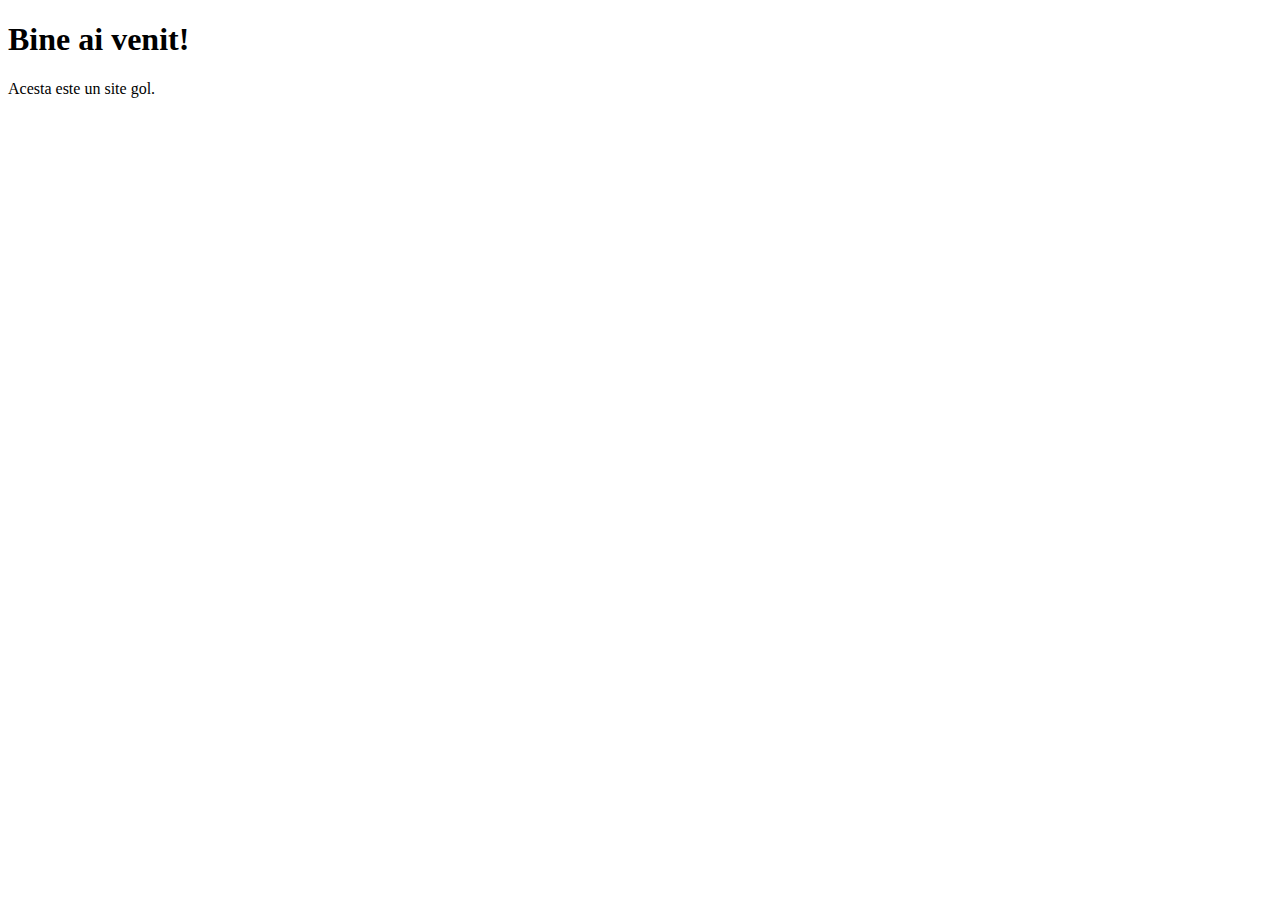
==== index.html @ ab0f5c65 "Update and rename SavageSprings.html to index.html" ====
<!DOCTYPE html>
<html lang="ro">
<head>
    <meta charset="UTF-8">
    <meta name="viewport" content="width=device-width, initial-scale=1.0">
    <title>Site Gol</title>
</head>
<body>
    <h1>Bine ai venit!</h1>
    <p>Acesta este un site gol.</p>
</body>
</html>
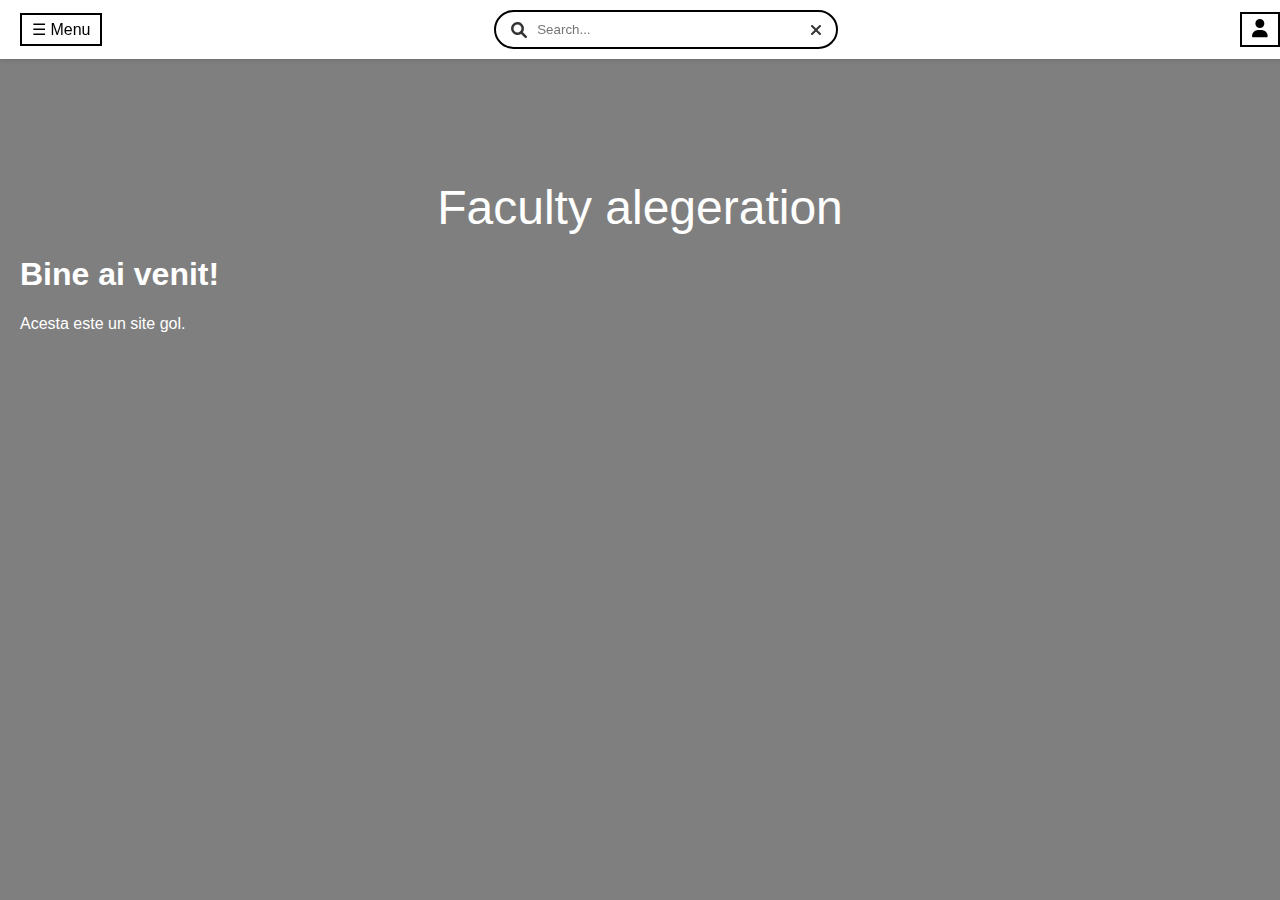
==== commit 46b9daaf: "Update index.html" ====
--- a/index.html
+++ b/index.html
@@ -3,10 +3,113 @@
 <head>
     <meta charset="UTF-8">
     <meta name="viewport" content="width=device-width, initial-scale=1.0">
-    <title>Site Gol</title>
+    <title>Faculty alegeration</title>
+    <link rel="stylesheet" href="styles.css"> <!-- Link to external CSS -->
+    <!-- Add Font Awesome for icons -->
+    <link rel="stylesheet" href="https://cdnjs.cloudflare.com/ajax/libs/font-awesome/6.0.0/css/all.min.css">
+    <!-- Add Norwester font -->
+    <link href="https://fonts.cdnfonts.com/css/norwester" rel="stylesheet">
 </head>
 <body>
-    <h1>Bine ai venit!</h1>
-    <p>Acesta este un site gol.</p>
+    <!-- Top bar -->
+    <div id="top-bar">
+        <button id="menu-button" onclick="toggleSidebar()">☰ Menu</button>
+        <div id="search-bar">
+            <i class="fas fa-search"></i> <!-- Magnifying glass icon -->
+            <input type="text" id="search-input" placeholder="Search...">
+            <i class="fas fa-times" onclick="clearSearch()"></i> <!-- X icon -->
+        </div>
+        <div id="account-info">
+            <span id="account-name"></span> <!-- Account name -->
+            <button id="user-button" onclick="showAccount()"><i class="fas fa-user"></i></button> <!-- User icon button -->
+        </div>
+    </div>
+
+    <!-- Sidebar -->
+    <div id="sidebar">
+        <button onclick="showAboutUs()">About Us</button>
+        <button onclick="showAccount()">Account</button>
+        <button onclick="showSettings()">Settings</button>
+    </div>
+
+    <!-- Main content -->
+    <div id="content">
+        <!-- Welcome title -->
+        <div id="welcome-title">Faculty alegeration</div>
+
+        <!-- Logged-in content -->
+        <div id="logged-in-content" style="display: none;">
+            <h1>Bine ai venit!</h1>
+            <div id="how-it-works">
+                <h2>How this works?</h2>
+                <ol>
+                    <li>Respond to some questions to find your desired faculty.</li>
+                    <li>An algorithm will find the best-suited faculty for you.</li>
+                    <li>You can add, manage, and compare faculties in an efficient way.</li>
+                </ol>
+            </div>
+        </div>
+
+        <!-- Logged-out content -->
+        <div id="logged-out-content">
+            <h1>Bine ai venit!</h1>
+            <p>Acesta este un site gol.</p>
+        </div>
+    </div>
+
+    <!-- Modal overlay -->
+    <div id="modal-overlay" onclick="closeModal()"></div>
+
+    <!-- Account modal -->
+    <div id="account-modal" class="modal">
+        <span class="close-button" onclick="closeModal()">&times;</span> <!-- X button to close -->
+        <h2>Account</h2>
+        <div class="tabs">
+            <button onclick="switchTab('login')">Log In</button>
+            <button onclick="switchTab('signup')">Sign Up</button>
+        </div>
+        <div id="login-tab" class="tab-content">
+            <p id="login-message" style="display: none;">Log into your account to see your stuff.</p>
+            <label for="login-email">Email:</label>
+            <input type="email" id="login-email" placeholder="Enter your email">
+
+            <label for="login-password">Password:</label>
+            <input type="password" id="login-password" placeholder="Enter your password">
+
+            <button onclick="login()">Log In</button>
+
+            <!-- Social login options -->
+            <div class="social-login">
+                <p>Or log in with:</p>
+                <button onclick="loginWithGoogle()"><i class="fab fa-google"></i> Google</button>
+                <button onclick="loginWithFacebook()"><i class="fab fa-facebook"></i> Facebook</button>
+            </div>
+        </div>
+        <div id="signup-tab" class="tab-content" style="display: none;">
+            <label for="signup-email">Email:</label>
+            <input type="email" id="signup-email" placeholder="Enter your email">
+
+            <label for="signup-password">Password:</label>
+            <input type="password" id="signup-password" placeholder="Enter your password">
+
+            <button onclick="signup()">Sign Up</button>
+        </div>
+    </div>
+
+    <!-- Settings modal -->
+    <div id="settings-modal" class="modal">
+        <span class="close-button" onclick="closeModal()">&times;</span> <!-- X button to close -->
+        <h2>Settings</h2>
+        <label for="name">Name:</label>
+        <input type="text" id="name" placeholder="Enter your name">
+
+        <label for="address">Address:</label>
+        <input type="text" id="address" placeholder="Enter your address">
+
+        <button onclick="saveSettings()">Save</button>
+    </div>
+
+    <!-- Link to external JavaScript -->
+    <script src="scripts.js"></script>
 </body>
 </html>
--- a/styles.css
+++ b/styles.css
@@ -0,0 +1,251 @@
+/* General styles */
+body {
+    margin: 0;
+    font-family: 'Norwester', sans-serif;
+    background-image: url('https://images.rawpixel.com/image_800/cHJpdmF0ZS9sci9pbWFnZXMvd2Vic2l0ZS8yMDIyLTA1L3YxMTU1LWItMDExLmpwZw.jpg'); /* Background image */
+    background-size: cover;
+    background-position: center;
+    background-color: rgba(0, 0, 0, 0.5); /* Darker tint */
+    background-blend-mode: multiply;
+    color: white;
+}
+
+/* Top bar styles */
+#top-bar {
+    position: fixed;
+    top: 0;
+    left: 0;
+    width: 100%;
+    background-color: white; /* White background */
+    padding: 10px;
+    display: flex;
+    align-items: center;
+    justify-content: space-between;
+    z-index: 1000;
+    box-shadow: 0 2px 4px rgba(0, 0, 0, 0.1); /* Add shadow for depth */
+}
+
+#menu-button {
+    background-color: transparent;
+    border: 2px solid black; /* Black border */
+    color: black; /* Black text */
+    padding: 5px 10px;
+    cursor: pointer;
+    font-size: 16px;
+    margin-left: 10px; /* Bring further left */
+}
+
+#search-bar {
+    display: flex;
+    align-items: center;
+    background-color: white;
+    border-radius: 20px;
+    padding: 5px 10px;
+    width: 25%; /* Shrink to a quarter of its size */
+    border: 2px solid black; /* Black outline */
+}
+
+#search-bar i {
+    color: #333;
+    margin: 0 5px;
+}
+
+#search-bar input {
+    border: none;
+    outline: none;
+    flex: 1;
+    padding: 5px;
+    background-color: transparent;
+}
+
+#account-info {
+    display: flex;
+    align-items: center;
+    gap: 10px;
+    margin-right: 10px; /* Bring further left */
+}
+
+#account-name {
+    font-size: 16px;
+    color: black; /* Black text */
+}
+
+#user-button {
+    background-color: transparent;
+    border: 2px solid black; /* Black outline */
+    color: black; /* Black icon */
+    padding: 5px 10px;
+    cursor: pointer;
+    font-size: 18px;
+}
+
+/* Sidebar styles */
+#sidebar {
+    position: fixed;
+    top: 60px; /* Bring further down to avoid clipping */
+    left: -250px; /* Hide sidebar by default */
+    width: 250px;
+    height: calc(100% - 60px); /* Adjust height */
+    background-color: rgba(0, 0, 0, 0.8); /* Transparent darkened background */
+    padding-top: 20px;
+    transition: left 0.3s ease;
+    z-index: 999;
+}
+
+#sidebar.open {
+    left: 0; /* Show sidebar */
+}
+
+#sidebar button {
+    display: block;
+    width: 90%;
+    padding: 15px;
+    background-color: transparent;
+    border: 1px solid white; /* White border */
+    color: white;
+    text-align: left;
+    cursor: pointer;
+    font-size: 16px;
+    margin: 10px auto; /* Center buttons */
+}
+
+#sidebar button:hover {
+    background-color: rgba(255, 255, 255, 0.1);
+}
+
+/* Main content styles */
+#content {
+    margin-top: 60px; /* Adjust for top bar */
+    padding: 20px;
+}
+
+/* Welcome title styles */
+#welcome-title {
+    text-align: center;
+    font-size: 48px;
+    margin-top: 100px;
+}
+
+/* Modal overlay styles */
+#modal-overlay {
+    display: none;
+    position: fixed;
+    top: 0;
+    left: 0;
+    width: 100%;
+    height: 100%;
+    background-color: rgba(0, 0, 0, 0.5); /* Darken the background */
+    z-index: 1001;
+}
+
+/* Modal styles */
+.modal {
+    display: none; /* Hidden by default */
+    position: fixed;
+    top: 50%;
+    left: 50%;
+    transform: translate(-50%, -50%);
+    background-color: white;
+    padding: 20px;
+    border-radius: 8px;
+    box-shadow: 0 4px 8px rgba(0, 0, 0, 0.2);
+    z-index: 1002;
+    width: 400px; /* Larger modal */
+    color: #333;
+}
+
+.modal h2 {
+    margin-top: 0;
+}
+
+.modal label {
+    display: block;
+    margin-bottom: 8px;
+    font-weight: bold;
+}
+
+.modal input {
+    width: 100%;
+    padding: 8px;
+    margin-bottom: 16px;
+    border: 1px solid #ccc;
+    border-radius: 4px;
+}
+
+.modal button {
+    padding: 10px 20px;
+    background-color: #333;
+    color: white;
+    border: none;
+    border-radius: 4px;
+    cursor: pointer;
+}
+
+.modal button:hover {
+    background-color: #555;
+}
+
+/* Close button for modals */
+.close-button {
+    position: absolute;
+    top: 10px;
+    right: 10px;
+    font-size: 24px;
+    cursor: pointer;
+}
+
+/* Tabs for Account modal */
+.tabs {
+    display: flex;
+    gap: 10px;
+    margin-bottom: 20px;
+}
+
+.tabs button {
+    flex: 1;
+    padding: 10px;
+    background-color: #444;
+    border: none;
+    color: white;
+    cursor: pointer;
+}
+
+.tabs button:hover {
+    background-color: #555;
+}
+
+.tab-content {
+    display: none; /* Hidden by default */
+}
+
+.tab-content.active {
+    display: block; /* Show active tab */
+}
+
+/* Social login styles */
+.social-login {
+    margin-top: 20px;
+}
+
+.social-login button {
+    width: 100%;
+    margin-bottom: 10px;
+    padding: 10px;
+    background-color: #ddd;
+    border: none;
+    color: #333;
+    cursor: pointer;
+}
+
+.social-login button:hover {
+    background-color: #ccc;
+}
+
+/* How it works section */
+#how-it-works {
+    margin-top: 20px;
+}
+
+#how-it-works ol {
+    padding-left: 20px;
+}